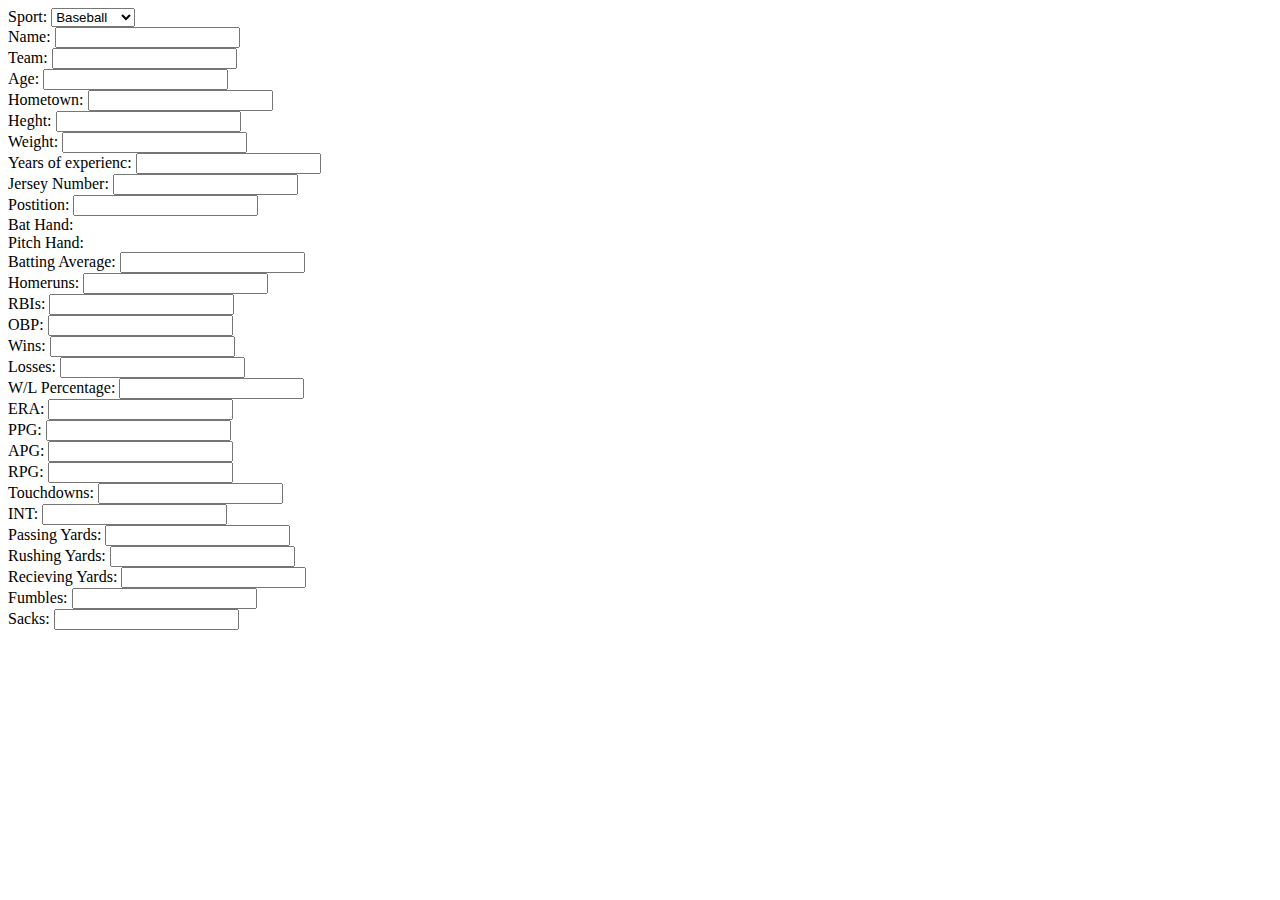
==== custom.html @ 51ea06f5 "Create custom.html" ====
<!DOCTYPE html PUBLIC "-//W3C//DTD XHTML 1.0 Transitional//EN" "http://www.w3.org/TR/xhtml1/DTD/xhtml1-transitional.dtd">
<html xmlns="http://www.w3.org/1999/xhtml">

<head>
<meta content="text/html; charset=utf-8" http-equiv="Content-Type" />
<title>Untitled 1</title>
</head>

<form action="custom.asp?">

	<script type="text/javascript">
	function showfields(name)
	{
  		if(name == "Baseball")
  		{
  			var y = document.getElementsByName("batHand");
			y.type= "text";	
		}
  		if(name == "Basketball")
  		{
  		}
  		
		if(name == "Football")
		{
		}

  	}
	</script>
	<label>Sport:</label>
	<select name="sport" onchange="showfields(this.options[this.selectedIndex].value)">
	<option>Baseball</option>
	<option>Basketball</option>
	<option>Football</option>
	</select>
	
	<br>
	
	<label>Name:</label> 
	<input name="name"></input>
	
	<br>

	<label>Team:</label> 
	<input name="team"></input> 
	
	<br>
	
	<label>Age:</label> 
	<input name="age"></input>
	
	<br>

	<label>Hometown:</label> 
	<input name="hometown"></input> 
	
	<br>
	
	<label>Heght:</label> 
	<input name="height"></input>
	
	<br>

	<label>Weight:</label> 
	<input name="weight"></input> 
	
	<br>
	
	<label>Years of experienc:</label> 
	<input name="yearsOfExp"></input>
	
	<br>
	
	<label>Jersey Number:</label> 
	<input name="jerseyNumber"></input>
	
	<br>
	
	<label>Postition:</label> 
	<input name="position"></input> 
	
	<br>
	
	<label>Bat Hand:</label> 
	<input type="hidden" name="batHand"></input> 
	
	<br>
	
	<label>Pitch Hand:</label> 
	<input type="hidden" name="pitchHand"></input> 
	
	<br>
	
	<label>Batting Average:</label> 
	<input name="average"></input> 
	
	<br>
	
	<label>Homeruns:</label> 
	<input name="homerun"></input> 
	
	<br>
	
	<label>RBIs:</label> 
	<input name="runBattedIn"></input> 
	
	<br>
	
	<label>OBP:</label> 
	<input name="onBasePercent"></input> 
	
	<br>
	
	<label>Wins:</label> 
	<input name="W"></input> 
	
	<br>
	
	<label>Losses:</label> 
	<input name="L"></input> 
	
	<br>
	
	<label>W/L Percentage:</label> 
	<input name="WLPER"></input> 
	
	<br>
	
	<label>ERA:</label> 
	<input name="ERA"></input>
	
	<br>
	
	<label>PPG:</label> 
	<input name="pointsPerGame"></input>
	
	<br>
	
	<label>APG:</label> 
	<input name="assistsPerGame"></input>

	<br>
	
	<label>RPG:</label> 
	<input name="reboundsPerGame"></input>
	
	<br>
	
	<label>Touchdowns:</label> 
	<input name="touchDowns"></input>
	
	<br>
	
	<label>INT:</label> 
	<input name="interceptions"></input>
	
	<br>
	
	<label>Passing Yards:</label> 
	<input name="yardsPassing"></input>

	<br>
	
	<label>Rushing Yards:</label> 
	<input name="yardsRun"></input>
	
	<br>
	
	<label>Recieving Yards:</label> 
	<input name="yardsRecieved"></input>
	
	<br>
	
	<label>Fumbles:</label> 
	<input name="fumbles"></input>
	
	<br>
	
	<label>Sacks:</label> 
	<input name="sacks"></input>


</form>
<body>

</body>

</html>
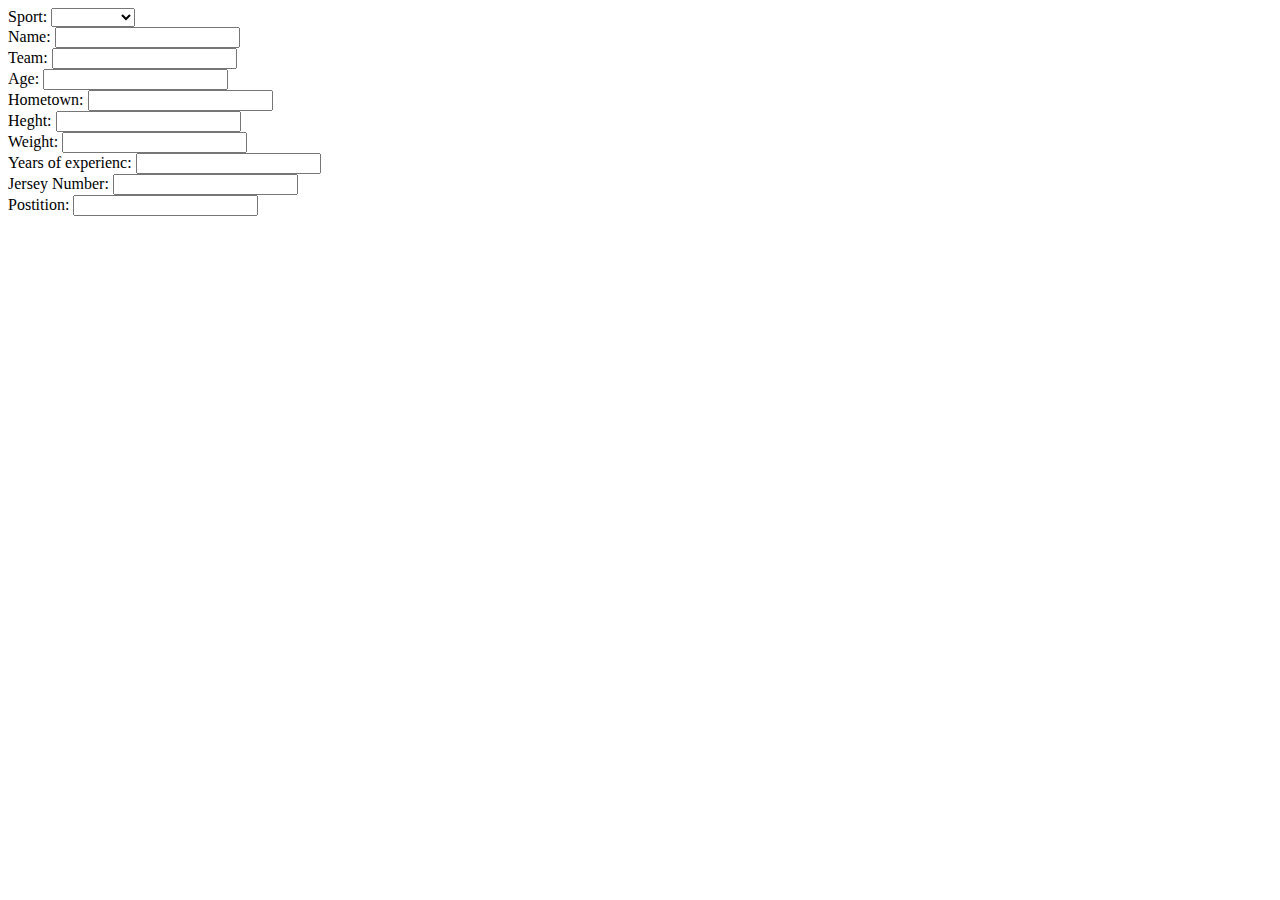
==== commit 95781584: "Update custom.html" ====
--- a/custom.html
+++ b/custom.html
@@ -9,25 +9,41 @@
 <form action="custom.asp?">
 
 	<script type="text/javascript">
+	
+	function hideQuery() 
+  	{
+		document.getElementById("baseball").style.display = 'none';
+		document.getElementById("basketball").style.display = 'none';
+		document.getElementById("football").style.display = 'none';
+	}
+
 	function showfields(name)
 	{
   		if(name == "Baseball")
   		{
-  			var y = document.getElementsByName("batHand");
-			y.type= "text";	
+  			document.getElementById("baseball").style.display = 'inline';
+			document.getElementById("basketball").style.display = 'none';
+			document.getElementById("football").style.display = 'none';
 		}
   		if(name == "Basketball")
   		{
+  			document.getElementById("baseball").style.display = 'none';
+			document.getElementById("basketball").style.display = 'inline';
+			document.getElementById("football").style.display = 'none';
   		}
-  		
 		if(name == "Football")
 		{
+			document.getElementById("baseball").style.display = 'none';
+			document.getElementById("basketball").style.display = 'none';
+			document.getElementById("football").style.display = 'inline';
 		}
 
   	}
+  	
 	</script>
 	<label>Sport:</label>
-	<select name="sport" onchange="showfields(this.options[this.selectedIndex].value)">
+	<select id="sport" onchange="showfields(this.options[this.selectedIndex].value)">
+	<option disabled="disabled" selected="selected" value=""></option>	
 	<option>Baseball</option>
 	<option>Basketball</option>
 	<option>Football</option>
@@ -36,151 +52,156 @@
 	<br>
 	
 	<label>Name:</label> 
-	<input name="name"></input>
+	<input id="name"></input>
 	
 	<br>
 
 	<label>Team:</label> 
-	<input name="team"></input> 
+	<input id="team"></input> 
 	
 	<br>
 	
 	<label>Age:</label> 
-	<input name="age"></input>
+	<input id="age"></input>
 	
 	<br>
 
 	<label>Hometown:</label> 
-	<input name="hometown"></input> 
+	<input id="hometown"></input> 
 	
 	<br>
 	
 	<label>Heght:</label> 
-	<input name="height"></input>
+	<input id="height"></input>
 	
 	<br>
 
 	<label>Weight:</label> 
-	<input name="weight"></input> 
+	<input id="weight"></input> 
 	
 	<br>
 	
 	<label>Years of experienc:</label> 
-	<input name="yearsOfExp"></input>
+	<input id="yearsOfExp"></input>
 	
 	<br>
 	
 	<label>Jersey Number:</label> 
-	<input name="jerseyNumber"></input>
+	<input id="jerseyNumber"></input>
 	
 	<br>
 	
 	<label>Postition:</label> 
-	<input name="position"></input> 
-	
-	<br>
-	
-	<label>Bat Hand:</label> 
-	<input type="hidden" name="batHand"></input> 
-	
-	<br>
-	
-	<label>Pitch Hand:</label> 
-	<input type="hidden" name="pitchHand"></input> 
-	
-	<br>
-	
-	<label>Batting Average:</label> 
-	<input name="average"></input> 
-	
-	<br>
-	
-	<label>Homeruns:</label> 
-	<input name="homerun"></input> 
-	
-	<br>
-	
-	<label>RBIs:</label> 
-	<input name="runBattedIn"></input> 
-	
-	<br>
-	
-	<label>OBP:</label> 
-	<input name="onBasePercent"></input> 
-	
-	<br>
-	
-	<label>Wins:</label> 
-	<input name="W"></input> 
-	
-	<br>
-	
-	<label>Losses:</label> 
-	<input name="L"></input> 
-	
-	<br>
-	
-	<label>W/L Percentage:</label> 
-	<input name="WLPER"></input> 
-	
-	<br>
-	
-	<label>ERA:</label> 
-	<input name="ERA"></input>
-	
-	<br>
-	
-	<label>PPG:</label> 
-	<input name="pointsPerGame"></input>
-	
-	<br>
-	
-	<label>APG:</label> 
-	<input name="assistsPerGame"></input>
-
-	<br>
-	
-	<label>RPG:</label> 
-	<input name="reboundsPerGame"></input>
-	
-	<br>
-	
-	<label>Touchdowns:</label> 
-	<input name="touchDowns"></input>
-	
-	<br>
-	
-	<label>INT:</label> 
-	<input name="interceptions"></input>
-	
-	<br>
-	
-	<label>Passing Yards:</label> 
-	<input name="yardsPassing"></input>
-
-	<br>
-	
-	<label>Rushing Yards:</label> 
-	<input name="yardsRun"></input>
-	
-	<br>
-	
-	<label>Recieving Yards:</label> 
-	<input name="yardsRecieved"></input>
-	
-	<br>
-	
-	<label>Fumbles:</label> 
-	<input name="fumbles"></input>
-	
-	<br>
-	
-	<label>Sacks:</label> 
-	<input name="sacks"></input>
+	<input id="position"></input> 
+	
+	<br>
+	<div id="baseball">
+		<label>Bat Hand:</label> 
+		<input id="batHand"></input> 
+	
+		<br>
+	
+		<label>Pitch Hand:</label> 
+		<input id="pitchHand"></input> 
+	
+		<br>
+	
+		<label>Batting Average:</label> 
+		<input id="average"></input> 
+	
+		<br>
+	
+		<label>Homeruns:</label> 
+		<input id="homerun"></input> 
+	
+		<br>
+	
+		<label>RBIs:</label> 
+		<input id="runBattedIn"></input> 
+	
+		<br>
+	
+		<label>OBP:</label> 
+		<input id="onBasePercent"></input> 
+		
+		<br>
+		
+		<label>Wins:</label> 
+		<input id="W"></input> 
+		
+		<br>
+		
+		<label>Losses:</label> 
+		<input id="L"></input> 
+		
+		<br>
+		
+		<label>W/L Percentage:</label> 
+		<input id="WLPER"></input> 
+		
+		<br>
+		
+		<label>ERA:</label> 
+		<input id="ERA"></input>
+	</div>	
+	
+	<div id="basketball">
+		<label>PPG:</label> 
+		<input id="pointsPerGame"></input>
+		
+		<br>
+		
+		<label>APG:</label> 
+		<input id="assistsPerGame"></input>
+	
+		<br>
+		
+		<label>RPG:</label> 
+		<input id="reboundsPerGame"></input>
+		
+		<br>
+		
+	</div>
+	
+	<div id="football">
+	
+		<label>Touchdowns:</label> 
+		<input id="touchDowns"></input>
+		
+		<br>
+		
+		<label>INT:</label> 
+		<input id="interceptions"></input>
+		
+		<br>
+		
+		<label>Passing Yards:</label> 
+		<input id="yardsPassing"></input>
+	
+		<br>
+		
+		<label>Rushing Yards:</label> 
+		<input id="yardsRun"></input>
+		
+		<br>
+		
+		<label>Recieving Yards:</label> 
+		<input id="yardsRecieved"></input>
+		
+		<br>
+		
+		<label>Fumbles:</label> 
+		<input id="fumbles"></input>
+		
+		<br>
+		
+		<label>Sacks:</label> 
+		<input id="sacks"></input>
+	</div>
 
 
 </form>
-<body>
+<body onload="hideQuery()">
 
 </body>
 
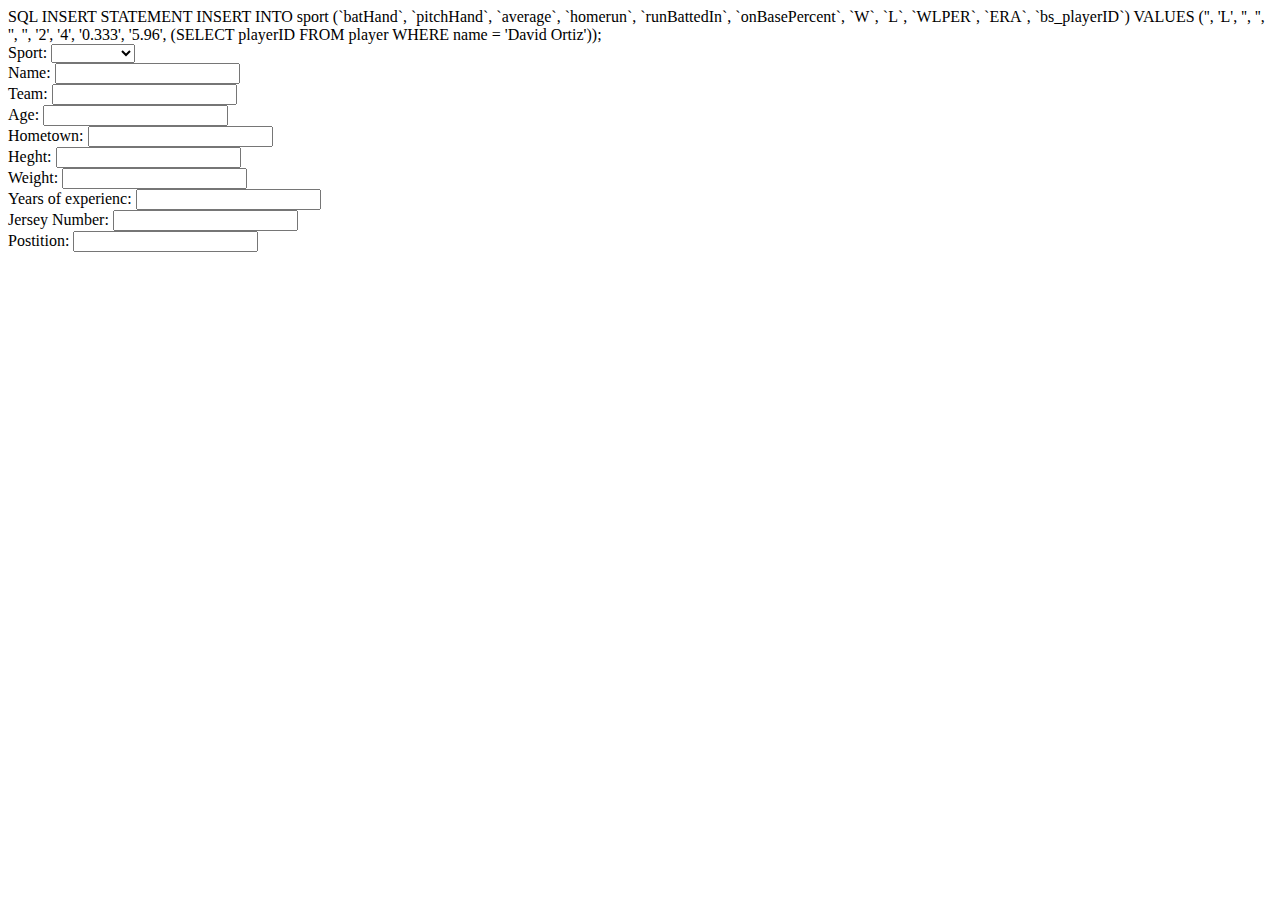
==== commit 5acabf18: "Update custom.html" ====
--- a/custom.html
+++ b/custom.html
@@ -1,3 +1,8 @@
+SQL INSERT STATEMENT
+INSERT INTO sport (`batHand`, `pitchHand`, `average`, `homerun`, `runBattedIn`, `onBasePercent`, `W`, `L`, `WLPER`, `ERA`, `bs_playerID`) VALUES ('', 'L', '', '', '', '', '2', '4', '0.333', '5.96', (SELECT playerID FROM player WHERE name = 'David Ortiz'));
+
+
+
 <!DOCTYPE html PUBLIC "-//W3C//DTD XHTML 1.0 Transitional//EN" "http://www.w3.org/TR/xhtml1/DTD/xhtml1-transitional.dtd">
 <html xmlns="http://www.w3.org/1999/xhtml">
 
